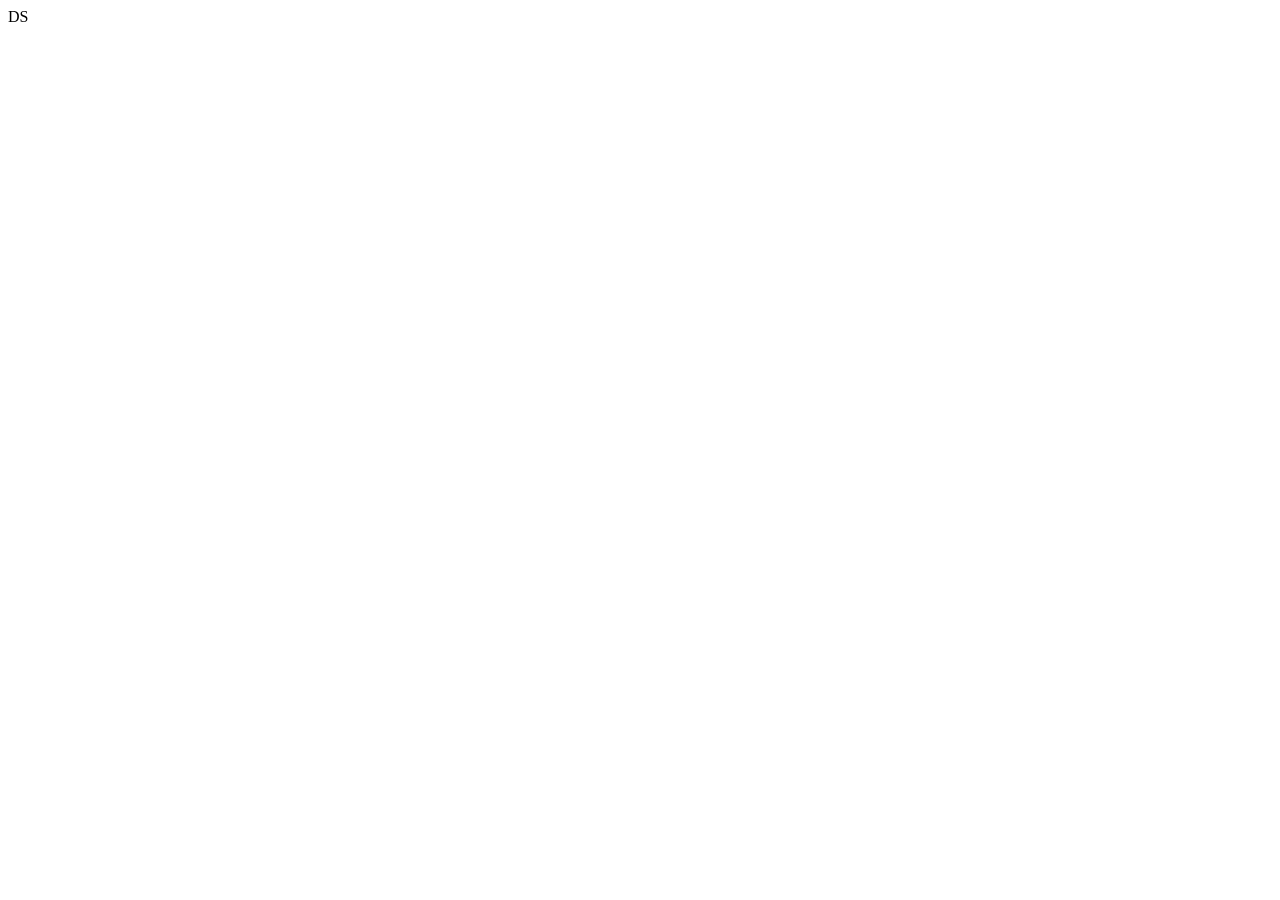
==== web/index.html @ 9b8d3e6b "Initial Dialog Spy v0.8.8" ====
<!doctype html><html lang="ru"><head><meta charset="UTF-8"><meta name="viewport" content="width=device-width,initial-scale=1,viewport-fit=cover,user-scalable=no"><meta name="theme-color" content="#000000"><title>Dialog Spy</title><script src="https://telegram.org/js/telegram-web-app.js"></script><link rel="stylesheet" href="/styles.css?v=088"></head><body><div id="root"><div class="boot"><div class="admin-logo">DS</div></div></div><script src="/app.js?v=088"></script></body></html>
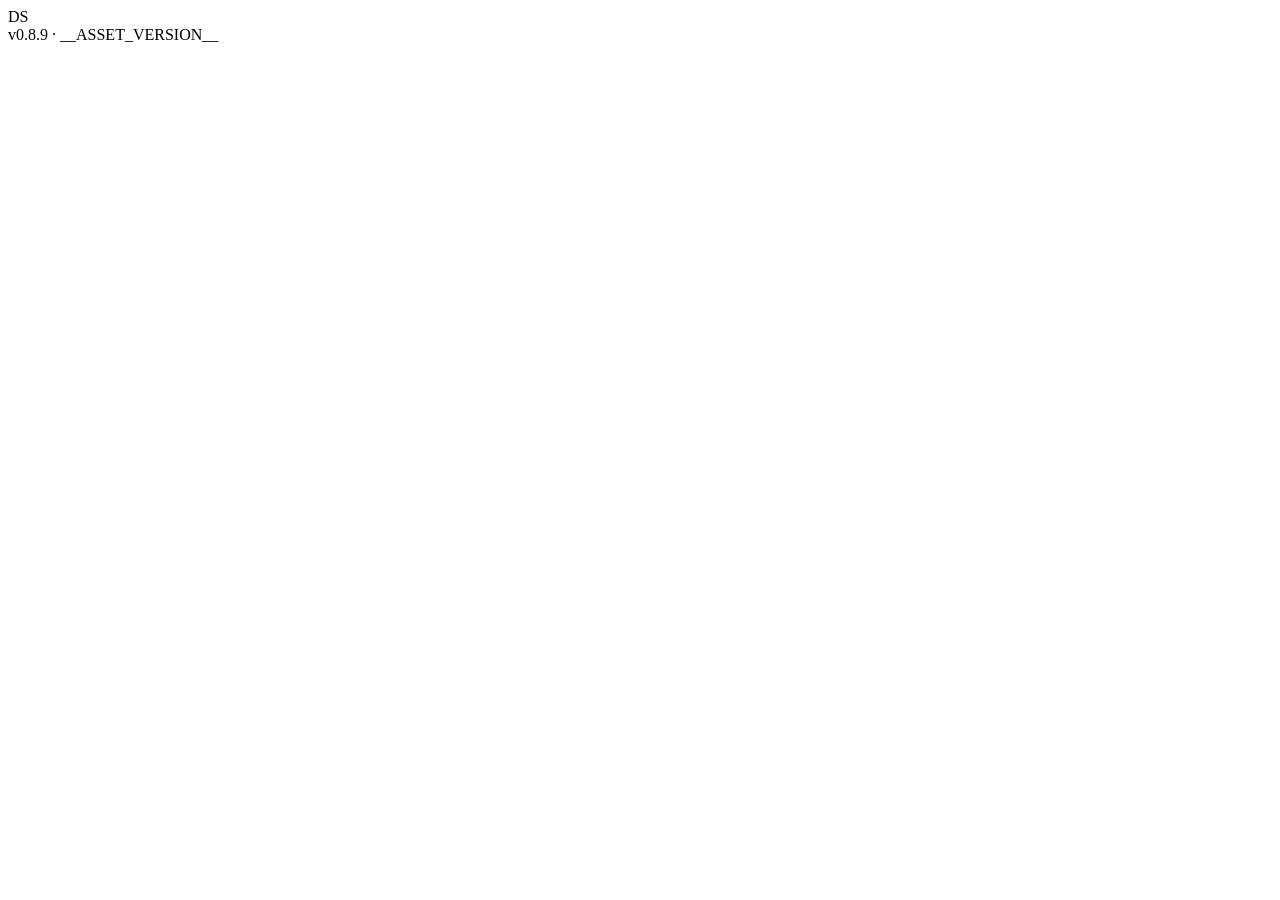
==== commit 161e6d04: "Referral links, frontend asset versioning, and notification flow improvements ### Motivation - Provi" ====
--- a/web/index.html
+++ b/web/index.html
@@ -1 +1 @@
-<!doctype html><html lang="ru"><head><meta charset="UTF-8"><meta name="viewport" content="width=device-width,initial-scale=1,viewport-fit=cover,user-scalable=no"><meta name="theme-color" content="#000000"><title>Dialog Spy</title><script src="https://telegram.org/js/telegram-web-app.js"></script><link rel="stylesheet" href="/styles.css?v=088"></head><body><div id="root"><div class="boot"><div class="admin-logo">DS</div></div></div><script src="/app.js?v=088"></script></body></html>
+<!doctype html><html lang="ru"><head><meta charset="UTF-8"><meta name="viewport" content="width=device-width,initial-scale=1,viewport-fit=cover,user-scalable=no"><meta name="theme-color" content="#000000"><title>Dialog Spy</title><script src="https://telegram.org/js/telegram-web-app.js"></script><link rel="stylesheet" href="/styles.css?v=__ASSET_VERSION__"></head><body><div id="root"><div class="boot"><div class="admin-logo">DS</div></div></div><div class="build-version" title="Версия сборки Dialog Spy">v0.8.9 · __ASSET_VERSION__</div><script src="/app.js?v=__ASSET_VERSION__"></script></body></html>
